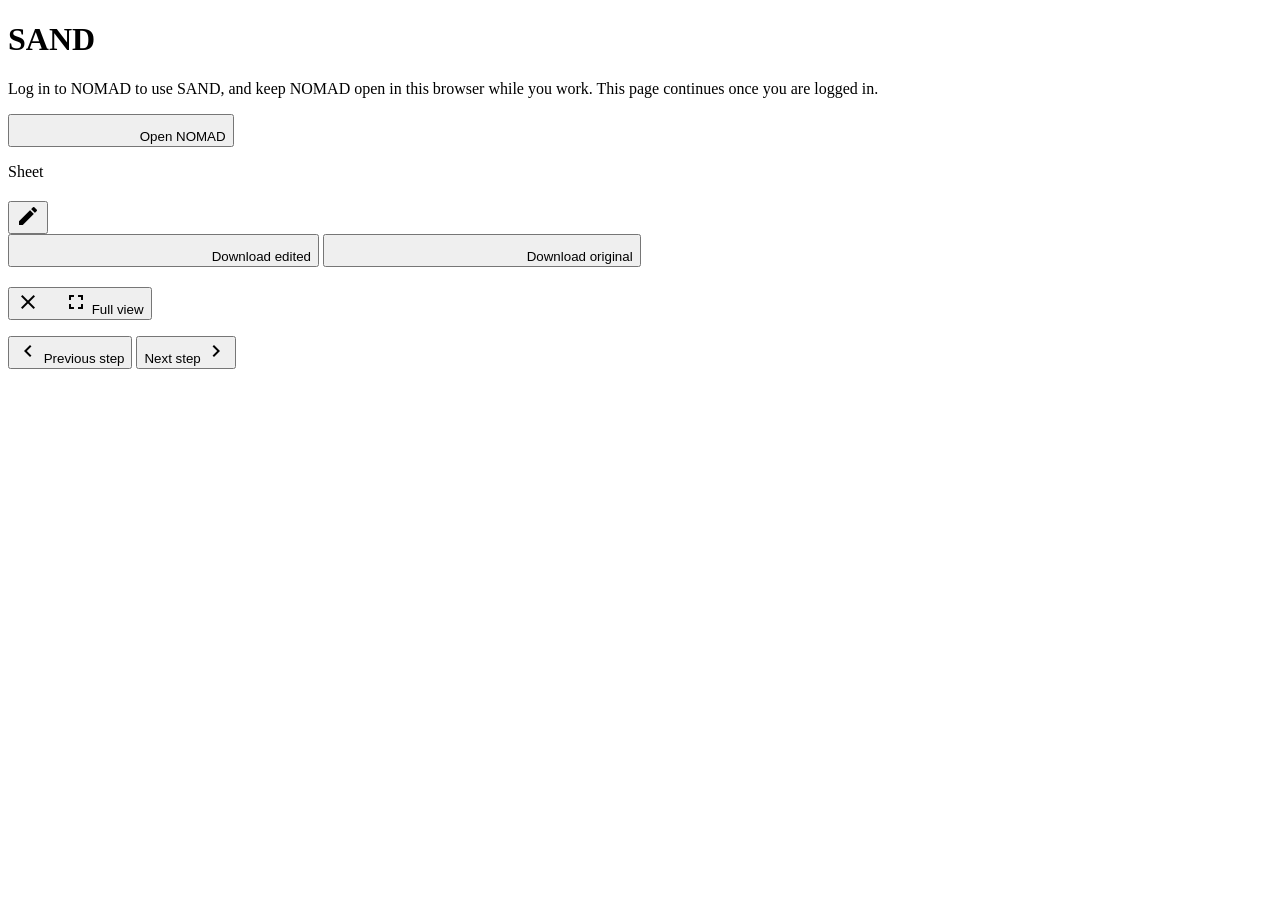
==== src/sand/apis/static/index.html @ f26f1081 "Merge pull request #259 from FAIRmat-NFDI/lab-view-step Lab view: one step of the sheet with its col" ====
<!DOCTYPE html>
<html lang="en">
<head>
  <meta charset="UTF-8">
  <meta name="viewport" content="width=device-width, initial-scale=1.0">
  <title>SAND</title>
  <link href="https://fonts.googleapis.com/css2?family=Titillium+Web:wght@400;600&display=swap" rel="stylesheet">
  <link href="https://fonts.googleapis.com/icon?family=Material+Icons" rel="stylesheet">
  <link rel="stylesheet" href="static/styles.css">
</head>
<body>
  <div class="app-bar">
    <h1>SAND</h1>
    <div class="app-bar-right">
      <button class="btn btn-small feedback-btn" id="feedback-btn" type="button" title="Tell us what is not working" hidden>
        <span class="material-icons">feedback</span>
        Something's wrong
      </button>
      <div id="auth-area"></div>
    </div>
  </div>

  <div class="container">
    <div id="login-prompt">
      <p>Log in to NOMAD to use SAND, and keep NOMAD open in this browser
        while you work. This page continues once you are logged in.</p>
      <p class="error-text" id="login-problem" role="alert"></p>
      <button class="btn btn-primary" id="login-btn">
        <span class="material-icons">login</span>
        Open NOMAD
      </button>
    </div>

    <div id="app-content">
      <header class="card sheet-header" id="sheet-header">
        <div class="sheet-header-top">
          <div class="sheet-title">
            <p class="sheet-kicker">Sheet</p>
            <div class="sheet-name-row">
              <h2 class="sheet-name" id="sheet-name"></h2>
              <button class="btn btn-icon sheet-rename-btn" id="rename-btn" type="button" title="Rename the sheet" aria-label="Rename the sheet">
                <span class="material-icons">edit</span>
              </button>
              <input class="sheet-name sheet-name-edit" id="sheet-name-edit" aria-label="New name of the sheet" maxlength="200" hidden>
            </div>
            <a id="sheet-link" target="_blank" rel="noopener noreferrer" hidden>View in NOMAD</a>
          </div>
          <div class="sheet-actions">
            <div class="sheet-switch">
              <button class="btn btn-outlined" id="sheets-btn" type="button" aria-expanded="false" aria-controls="sheets-menu" hidden>
                <span class="material-icons">expand_more</span>
                <span id="sheets-btn-label">Other sheets</span>
              </button>
              <ul class="sheet-menu" id="sheets-menu" aria-label="Your sheets" hidden></ul>
            </div>
            <button class="btn btn-outlined" id="lab-btn" type="button" title="One step and the recording, for work at the glove box" hidden>
              <span class="material-icons">science</span>
              Lab view
            </button>
            <button class="btn btn-primary sheet-only" id="download-final-btn" type="button">
              <span class="material-icons">download</span>
              Download edited
            </button>
            <button class="btn btn-quiet sheet-only" id="download-original-btn" type="button" title="The sheet as you uploaded it">
              <span class="material-icons">download</span>
              Download original
            </button>
          </div>
        </div>
        <p class="sheet-meta" id="sheet-meta" hidden></p>
        <p class="sheet-stack" id="sheet-stack" hidden></p>

        <div class="sheet-upload" id="sheet-upload" hidden>
          <h2 class="sheet-name sheet-upload-intro">Upload the Excel sheet to update</h2>
          <div class="drop-zone" id="drop-zone" tabindex="-1">
            <span class="material-icons">upload_file</span>
            <span class="drop-text" id="drop-text">Drop the Excel sheet here, or</span>
            <button class="btn btn-outlined btn-small" id="choose-sheet-btn" type="button">Choose a file</button>
            <input type="file" id="sheet-file" accept=".xlsx" aria-label="The Excel sheet to update" hidden>
          </div>
          <div class="controls sheet-upload-row">
            <input class="form-input" id="sheet-name-input" placeholder="Name of the sheet (defaults to the file's)" aria-label="Name of the sheet, as shown in the list">
            <button class="btn btn-primary" id="upload-sheet-btn" type="button">
              <span class="material-icons">upload</span>
              Upload the sheet
            </button>
            <button class="btn btn-quiet" id="cancel-upload-btn" type="button" hidden>Cancel</button>
          </div>
          <p class="section-hint">Then speak or type the updates to make to it; the edits you confirm are written into a copy, the sheet you uploaded stays as it is.</p>
          <ul class="problem-text sheet-problems" id="sheet-problems" role="alert" hidden></ul>
        </div>
      </header>

      <section class="card sheet-overview" id="sheet-overview" hidden>
        <button class="overview-head" id="overview-toggle" type="button" aria-expanded="true" aria-controls="overview-body">
          <h2 class="section-title"><span class="material-icons">view_agenda</span>Overview <span class="section-count" id="overview-summary"></span></h2>
          <span class="overview-toggle-hint"><span id="overview-toggle-label">Hide</span><span class="material-icons" id="overview-toggle-icon">expand_less</span></span>
        </button>
        <div id="overview-body">
          <p class="overview-warnings" id="overview-warnings" role="status" hidden></p>
          <p class="overview-substrate" id="overview-substrate" hidden></p>
          <div class="overview-block">
            <div class="overview-block-head">
              <h3 id="steps-title">Fabrication sequence</h3>
              <span>Only filled parameters are shown</span>
            </div>
            <div class="step-grid" id="step-grid"></div>
          </div>
          <div class="overview-block" id="samples-block" hidden>
            <div class="overview-block-head">
              <h3>Samples · grouped by what varies</h3>
            </div>
            <div class="samples-box" id="samples-box"></div>
          </div>
        </div>
      </section>

      <section class="card lab-only lab-step" id="lab-step" aria-label="The step you are working on">
        <div class="lab-step-head">
          <div>
            <p class="sheet-kicker" id="lab-sheet"></p>
            <h2 class="lab-step-title" id="lab-step-title"></h2>
            <p class="lab-step-sub" id="lab-step-sub"></p>
          </div>
          <button class="btn btn-outlined" id="lab-exit-btn" type="button">
            <span class="material-icons">close_fullscreen</span>
            Full view
          </button>
        </div>
        <div class="lab-step-rows" id="lab-step-rows"></div>
        <p class="lab-step-unfilled" id="lab-step-unfilled" hidden></p>
      </section>

      <p class="error-banner error-text" id="session-warning" role="alert"></p>
      <p class="error-banner error-text" id="error" role="alert"></p>

      <div class="workspace" id="workspace" hidden>
        <section class="card section section-record">
          <div class="record-header">
            <h2 class="section-title"><span class="material-icons">mic</span>Record</h2>
            <span class="voice-status" id="voice-status" role="status"></span>
            <button class="btn btn-outlined btn-small" id="voice-btn" type="button">
              <span class="material-icons">record_voice_over</span>
              Voice mode on
            </button>
          </div>
          <ul class="voice-checks" id="voice-checks" hidden></ul>
          <div class="record-main">
            <input class="form-input" id="record-label" placeholder="Label (optional)" aria-label="Label for the next recording or audio file">
            <button class="btn btn-primary" id="record-btn">
              <span class="material-icons">mic</span>
              Record
            </button>
            <button class="btn btn-outlined" id="discard-btn" type="button" hidden>
              <span class="material-icons">delete</span>
              Discard
            </button>
          </div>
          <p class="status-text record-status" id="status"></p>
          <p class="live-transcript" id="live-transcript" aria-live="polite" hidden>
            <span id="live-final"></span>
            <span id="live-interim" class="interim"></span>
          </p>
          <div class="record-footer">
            <label class="toggle-label" id="store-live-label" hidden>
              <input type="checkbox" id="store-live-toggle">
              Save the live transcript (skip whisper transcription)
            </label>
            <button class="btn btn-quiet btn-small" id="upload-btn" type="button">
              <span class="material-icons">upload_file</span>
              Upload audio file
            </button>
            <input type="file" id="upload-input" accept="audio/wav,audio/mp3,audio/mpeg,audio/mp4,audio/x-m4a,audio/webm,audio/ogg,audio/flac" hidden>
          </div>

          <p class="audio-entry-text" id="audio-entry"></p>
          <div id="unsent-recordings" role="status"></div>
        </section>

        <section class="card section section-note">
          <h2 class="section-title"><span class="material-icons">edit_note</span><label for="text">Note</label></h2>
          <input class="form-input label-input" id="note-label" placeholder="Label (optional)" aria-label="Label for the note">
          <textarea class="text-field" id="text" placeholder="Type an update of the sheet, e.g. &quot;spin coating speed is now 4000 for samples 1 to 3&quot;."></textarea>
          <div class="controls">
            <button class="btn btn-primary" id="save-note-btn" type="button">
              <span class="material-icons">note_add</span>
              Save note
            </button>
          </div>

          <p class="audio-entry-text" id="note-entry"></p>
        </section>

        <section class="card section section-inputs">
          <div class="inputs-header">
            <h2 class="section-title"><span class="material-icons">timeline</span>Inputs <span class="section-count" id="inputs-count"></span></h2>
            <div class="inputs-tools">
              <button class="btn btn-quiet" id="edits-only-btn" type="button" aria-pressed="false" title="See only the edits of the updates">
                <span class="material-icons">unfold_less</span>
                Edits only
              </button>
              <button class="btn btn-icon" id="refresh-inputs-btn" type="button" title="Refresh" aria-label="Refresh the inputs">
                <span class="material-icons">refresh</span>
              </button>
            </div>
          </div>
          <ul class="inputs-list" id="inputs-list">
            <li class="inputs-empty">Open a sheet to see its updates.</li>
          </ul>
        </section>

        <section class="card section section-apply">
          <h2 class="section-title"><span class="material-icons">table_chart</span>Edits</h2>
          <div class="controls">
            <button class="btn btn-primary" id="recompute-btn" type="button" hidden>
              <span class="material-icons">refresh</span>
              <span id="recompute-label">Recompute</span>
            </button>
            <button class="btn btn-primary" id="confirm-all-btn" type="button" hidden>
              <span class="material-icons">done_all</span>
              <span id="confirm-all-label">Confirm all</span>
            </button>
            <button class="btn btn-outlined" id="reset-decisions-btn" type="button" hidden>
              <span class="material-icons">restart_alt</span>
              Reset all
            </button>
            <button class="btn btn-outlined" id="read-again-btn" type="button" hidden>
              <span class="material-icons">replay</span>
              Read again
            </button>
            <span class="status-text" id="apply-status" role="status"></span>
          </div>
          <p class="section-hint">Untick an edit to reject it. Confirm all writes the ticked edits into the sheet.</p>

          <div class="apply-result" id="apply-result" hidden>
            <hr class="divider">
            <p class="status-text" id="apply-summary"></p>
            <table class="written-table" id="written-table" hidden>
              <thead>
                <tr><th>Step</th><th>Column</th><th>Old value</th><th>Value</th><th>Applies to</th></tr>
              </thead>
              <tbody></tbody>
            </table>
          </div>
        </section>
      </div>

      <nav class="lab-only lab-nav" aria-label="Steps of the sheet">
        <button class="btn btn-outlined" id="lab-prev-btn" type="button">
          <span class="material-icons">chevron_left</span>
          Previous step
        </button>
        <span class="lab-step-place" id="lab-step-place"></span>
        <button class="btn btn-outlined" id="lab-next-btn" type="button">
          Next step
          <span class="material-icons">chevron_right</span>
        </button>
      </nav>
    </div>
  </div>

  <dialog class="confirm-dialog" id="confirm-dialog" aria-labelledby="confirm-message">
    <p id="confirm-message"></p>
    <div class="controls">
      <button class="btn btn-outlined" id="confirm-cancel" type="button">Cancel</button>
      <button class="btn btn-primary" id="confirm-ok" type="button">OK</button>
    </div>
  </dialog>

  <dialog class="confirm-dialog feedback-dialog" id="feedback-dialog" aria-labelledby="feedback-title">
    <form id="feedback-form">
      <h2 class="feedback-title" id="feedback-title">Something's wrong?</h2>
      <label class="feedback-label" for="feedback-wrong">What's not working?</label>
      <textarea class="text-field" id="feedback-wrong" required maxlength="5000"></textarea>
      <label class="feedback-label" for="feedback-expected">What did you expect? (optional)</label>
      <textarea class="text-field feedback-expected" id="feedback-expected" maxlength="5000"></textarea>
      <p class="section-hint">Saved with this sheet, together with its notes and edits, so the problem can be found. It is not an update of the sheet.</p>
      <p class="status-text" id="feedback-status" role="status"></p>
      <div class="controls">
        <span class="feedback-version" id="feedback-version"></span>
        <button class="btn btn-outlined" id="feedback-cancel" type="button">Cancel</button>
        <button class="btn btn-primary" id="feedback-send" type="submit">Send</button>
      </div>
    </form>
  </dialog>

  <dialog class="confirm-dialog feedback-dialog" id="edit-wrong-dialog" aria-labelledby="edit-wrong-title">
    <form id="edit-wrong-form">
      <h2 class="feedback-title" id="edit-wrong-title">This edit is wrong</h2>
      <p class="edit-wrong-line" id="edit-wrong-line"></p>
      <fieldset class="edit-wrong-reasons">
        <legend class="feedback-label" id="edit-wrong-legend">What's wrong with it?</legend>
        <div id="edit-wrong-reasons"></div>
      </fieldset>
      <label class="feedback-label" for="edit-wrong-meant">What did you mean? (optional)</label>
      <textarea class="text-field feedback-expected" id="edit-wrong-meant" maxlength="5000"></textarea>
      <p class="section-hint" id="edit-wrong-hint"></p>
      <p class="status-text" id="edit-wrong-status" role="status"></p>
      <div class="controls">
        <button class="btn btn-outlined" id="edit-wrong-cancel" type="button">Cancel</button>
        <button class="btn btn-primary" id="edit-wrong-send" type="submit">Send</button>
      </div>
    </form>
  </dialog>

  <script type="module" src="static/main.js"></script>
</body>
</html>
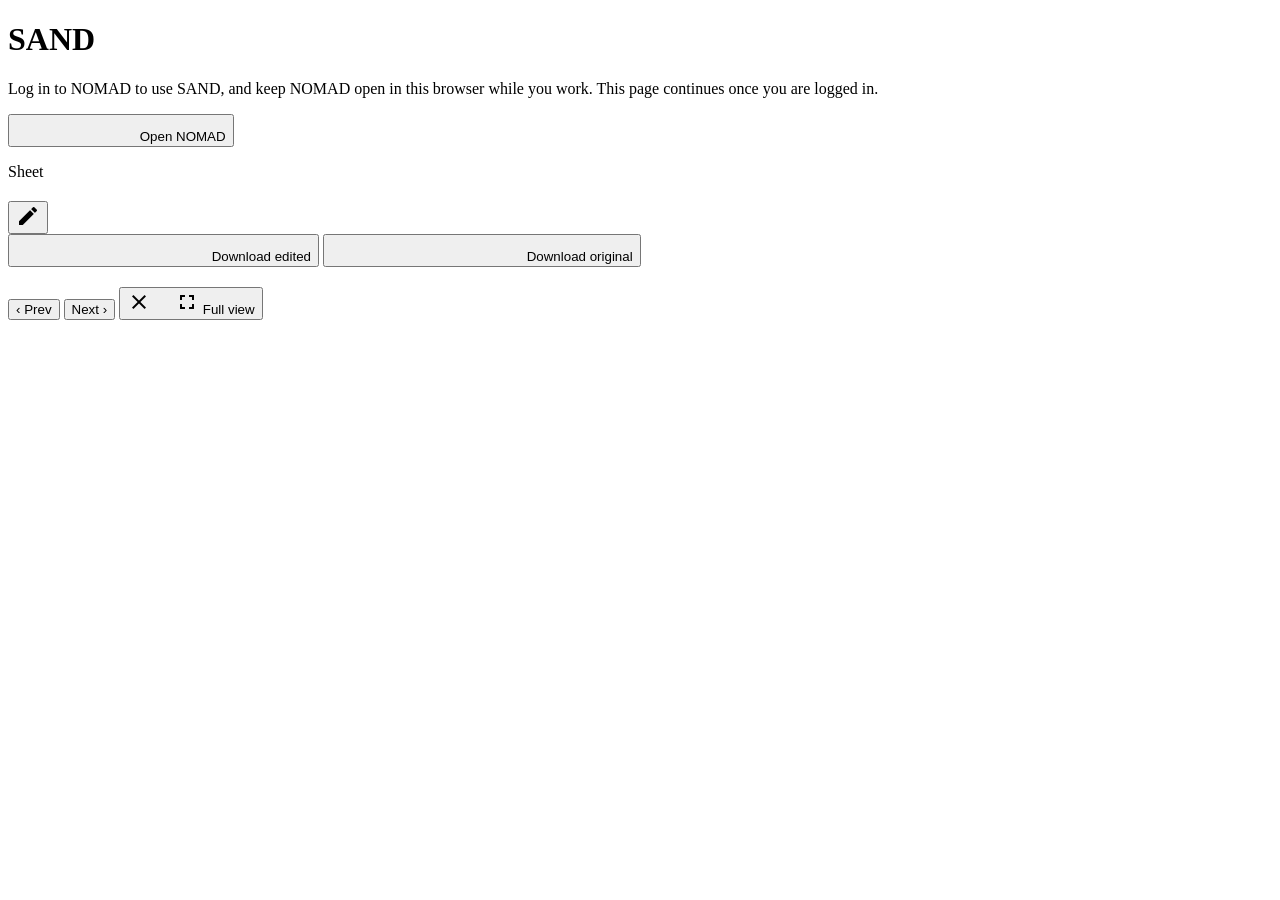
==== commit 373c6396: "Lab view side by side: the step with every column in view, the speaking beside it" ====
--- a/src/sand/apis/static/index.html
+++ b/src/sand/apis/static/index.html
@@ -116,19 +116,22 @@
       </section>
 
       <section class="card lab-only lab-step" id="lab-step" aria-label="The step you are working on">
-        <div class="lab-step-head">
-          <div>
-            <p class="sheet-kicker" id="lab-sheet"></p>
-            <h2 class="lab-step-title" id="lab-step-title"></h2>
-            <p class="lab-step-sub" id="lab-step-sub"></p>
-          </div>
-          <button class="btn btn-outlined" id="lab-exit-btn" type="button">
+        <p class="lab-kicker"><span id="lab-step-place"></span><span class="lab-sheet" id="lab-sheet"></span></p>
+        <h2 class="lab-step-title" id="lab-step-title"></h2>
+        <p class="lab-step-sub" id="lab-step-sub"></p>
+        <div class="lab-step-rows" id="lab-step-rows"></div>
+        <div class="lab-step-unfilled" id="lab-step-unfilled" hidden>
+          <h3>Not filled yet</h3>
+          <div class="lab-chips" id="lab-step-chips"></div>
+        </div>
+        <div class="lab-step-buttons">
+          <button class="btn btn-outlined btn-small" id="lab-prev-btn" type="button" aria-label="Previous step">‹ Prev</button>
+          <button class="btn btn-outlined btn-small" id="lab-next-btn" type="button" aria-label="Next step">Next ›</button>
+          <button class="btn btn-quiet btn-small lab-exit" id="lab-exit-btn" type="button">
             <span class="material-icons">close_fullscreen</span>
             Full view
           </button>
         </div>
-        <div class="lab-step-rows" id="lab-step-rows"></div>
-        <p class="lab-step-unfilled" id="lab-step-unfilled" hidden></p>
       </section>
 
       <p class="error-banner error-text" id="session-warning" role="alert"></p>
@@ -157,6 +160,9 @@
             </button>
           </div>
           <p class="status-text record-status" id="status"></p>
+          <p class="lab-only lab-idle">Not recording</p>
+          <p class="lab-only lab-label">You are saying</p>
+          <ol class="lab-only lab-notes" id="lab-notes" aria-label="Said before"></ol>
           <p class="live-transcript" id="live-transcript" aria-live="polite" hidden>
             <span id="live-final"></span>
             <span id="live-interim" class="interim"></span>
@@ -244,18 +250,6 @@
           </div>
         </section>
       </div>
-
-      <nav class="lab-only lab-nav" aria-label="Steps of the sheet">
-        <button class="btn btn-outlined" id="lab-prev-btn" type="button">
-          <span class="material-icons">chevron_left</span>
-          Previous step
-        </button>
-        <span class="lab-step-place" id="lab-step-place"></span>
-        <button class="btn btn-outlined" id="lab-next-btn" type="button">
-          Next step
-          <span class="material-icons">chevron_right</span>
-        </button>
-      </nav>
     </div>
   </div>
 
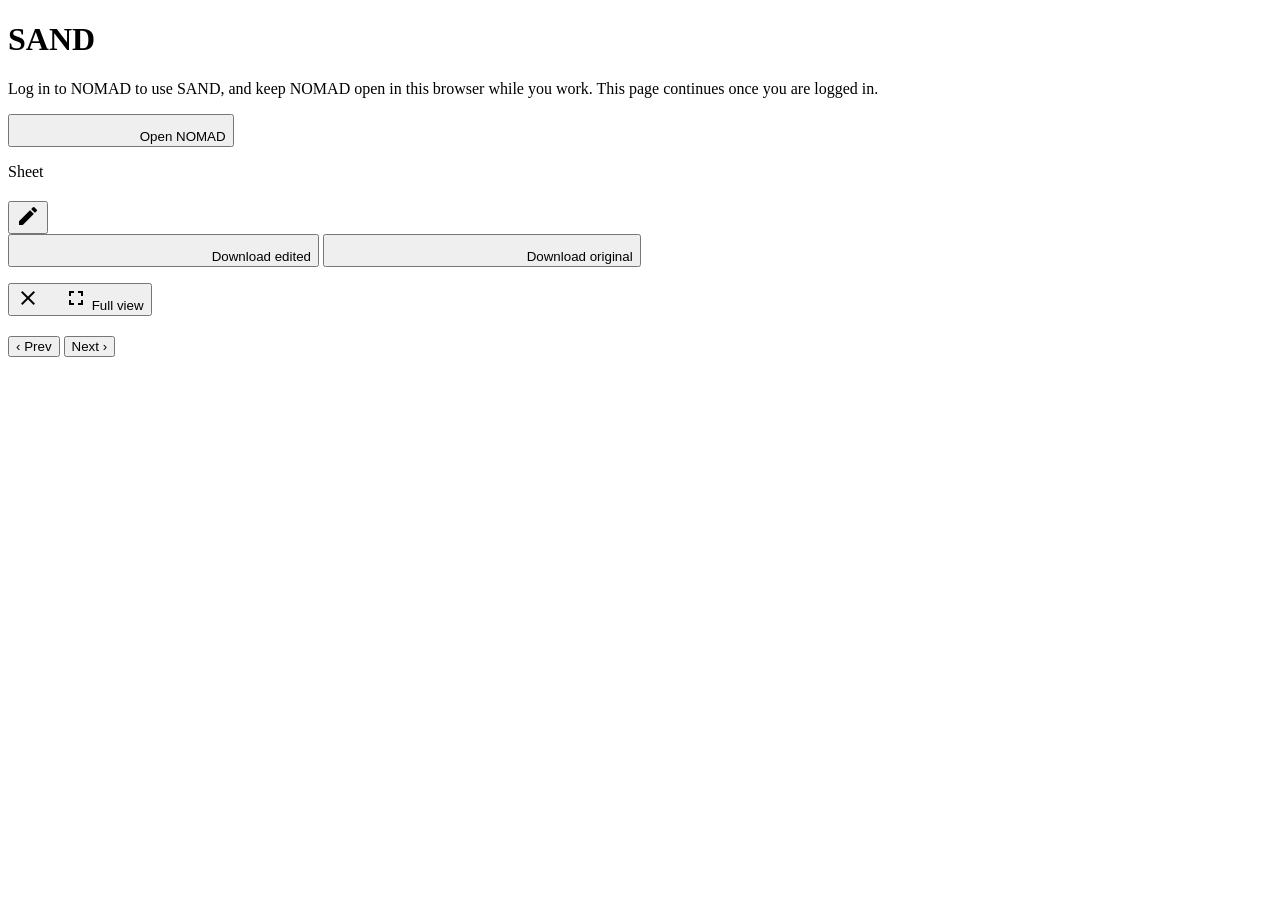
==== commit bf27d441: "Lab view: Full view in the corner, a slim recording line, the voice checks go once recording" ====
--- a/src/sand/apis/static/index.html
+++ b/src/sand/apis/static/index.html
@@ -116,7 +116,13 @@
       </section>
 
       <section class="card lab-only lab-step" id="lab-step" aria-label="The step you are working on">
-        <p class="lab-kicker"><span id="lab-step-place"></span><span class="lab-sheet" id="lab-sheet"></span></p>
+        <div class="lab-step-top">
+          <p class="lab-kicker"><span id="lab-step-place"></span><span class="lab-sheet" id="lab-sheet"></span></p>
+          <button class="btn btn-quiet btn-small" id="lab-exit-btn" type="button">
+            <span class="material-icons">close_fullscreen</span>
+            Full view
+          </button>
+        </div>
         <h2 class="lab-step-title" id="lab-step-title"></h2>
         <p class="lab-step-sub" id="lab-step-sub"></p>
         <div class="lab-step-rows" id="lab-step-rows"></div>
@@ -127,10 +133,6 @@
         <div class="lab-step-buttons">
           <button class="btn btn-outlined btn-small" id="lab-prev-btn" type="button" aria-label="Previous step">‹ Prev</button>
           <button class="btn btn-outlined btn-small" id="lab-next-btn" type="button" aria-label="Next step">Next ›</button>
-          <button class="btn btn-quiet btn-small lab-exit" id="lab-exit-btn" type="button">
-            <span class="material-icons">close_fullscreen</span>
-            Full view
-          </button>
         </div>
       </section>
 
